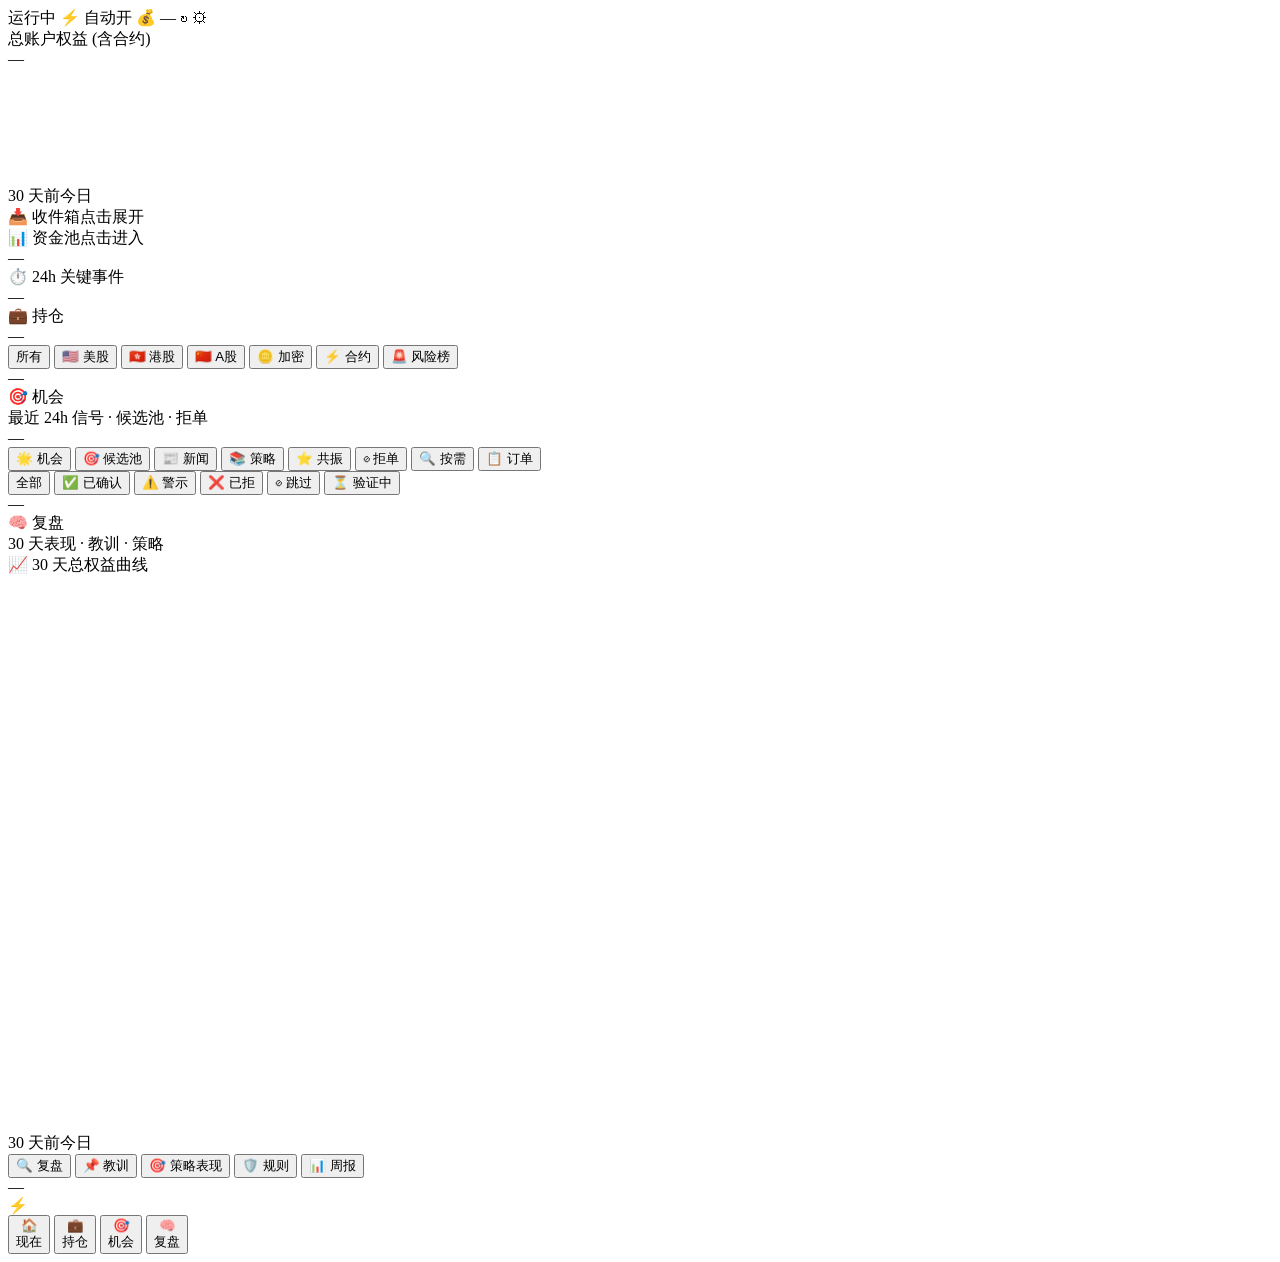
==== frontend/mobile/index.html @ 355cbd0a "fix(v12.27.3): LLM 字段名 today_total_usd → today_cost_usd (历史 bug) # 用户 curl 实测发现 /api/news/cost 实际返回 " ====
<!DOCTYPE html>
<html lang="zh-CN">
<head>
  <meta charset="UTF-8">
  <meta name="viewport" content="width=device-width, initial-scale=1.0, maximum-scale=1.0, user-scalable=no, viewport-fit=cover">
  <title>OpenChart Pro</title>
  <link rel="manifest" href="/mobile/manifest.json">
  <meta name="apple-mobile-web-app-capable" content="yes">
  <meta name="apple-mobile-web-app-status-bar-style" content="black-translucent">
  <meta name="apple-mobile-web-app-title" content="OC Pro">
  <meta name="theme-color" content="#0d1117">
  <link rel="apple-touch-icon" href="/mobile/icon-192.png">
  <!-- v12.27.0 cache-busting: 大改 v3 设计 -->
  <link rel="stylesheet" href="/mobile/mobile.css?v=12.27.3">
</head>
<body>

<!-- ============= v12.27.0 全局状态条 (固顶) ============= -->
<div class="statusbar">
  <span class="sb-item"><span class="sb-dot" id="sb-status-dot"></span><span id="sb-status-text">运行中</span></span>
  <span class="sb-item" id="sb-auto-trade">⚡ 自动开</span>
  <span class="sb-item" id="sb-llm-budget">💰 —</span>
  <span class="sb-spacer"></span>
  <span class="sb-icon" id="refresh-btn" title="刷新">↻</span>
  <span class="sb-icon" id="settings-icon" title="设置">⚙</span>
</div>

<!-- ============= 内容区域: 4 主 tab ============= -->
<main class="content">

  <!-- ════════════ 1. 🏠 现在 (Now) ════════════ -->
  <section class="page active" data-page="now">

    <!-- Hero: 总权益 + 30 天 sparkline -->
    <div class="hero">
      <div class="hero-label">总账户权益 (含合约)</div>
      <div class="hero-equity" id="hero-equity">—</div>
      <div class="hero-pnl-row" id="hero-pnl-row"></div>
      <svg class="hero-spark" id="hero-spark" viewBox="0 0 400 36" preserveAspectRatio="none"></svg>
      <div class="hero-spark-label">
        <span>30 天前</span><span>今日</span>
      </div>
    </div>

    <!-- 三层 inbox -->
    <div class="section">
      <div class="section-title"><span>📥 收件箱</span><span class="section-title-r">点击展开</span></div>
      <div class="inbox-block urgent" id="inbox-urgent" hidden>
        <div class="inbox-hdr">
          <span class="inbox-title">🔴 紧急 — 必须立刻处理</span>
          <span class="inbox-cnt" id="inbox-urgent-cnt">0</span>
        </div>
        <div id="inbox-urgent-list"></div>
      </div>
      <div class="inbox-block attention" id="inbox-attention" hidden>
        <div class="inbox-hdr">
          <span class="inbox-title">🟡 关注 — 1 小时内</span>
          <span class="inbox-cnt" id="inbox-attention-cnt">0</span>
        </div>
        <div id="inbox-attention-list"></div>
      </div>
      <div class="inbox-block info" id="inbox-info" hidden>
        <div class="inbox-hdr">
          <span class="inbox-title">🔵 提醒 — 有空再看</span>
          <span class="inbox-cnt" id="inbox-info-cnt">0</span>
        </div>
        <div id="inbox-info-list"></div>
      </div>
      <div class="inbox-empty" id="inbox-empty" hidden>
        <span class="muted small">✓ 当前无待处理事项</span>
      </div>
    </div>

    <!-- 4 池 grid -->
    <div class="section">
      <div class="section-title"><span>📊 资金池</span><span class="section-title-r">点击进入</span></div>
      <div class="pools" id="pools-grid">—</div>
    </div>

    <!-- 24h 关键事件 -->
    <div class="section">
      <div class="section-title"><span>⏱️ 24h 关键事件</span></div>
      <div id="events-list">—</div>
    </div>

  </section>

  <!-- ════════════ 2. 💼 持仓 (Holdings) ════════════ -->
  <section class="page" data-page="holdings">
    <div class="page-title-row">
      <div>
        <div class="page-h1" id="holdings-title">💼 持仓</div>
        <div class="page-sub" id="holdings-sub">—</div>
      </div>
    </div>

    <!-- 按市场环形饼图 -->
    <div class="pie-card" id="holdings-pie-card" hidden>
      <svg class="pie-svg" id="holdings-pie" width="100" height="100" viewBox="0 0 36 36"></svg>
      <div class="pie-legend" id="holdings-pie-legend">—</div>
    </div>

    <!-- chip 切换 -->
    <div class="chips chips-holdings">
      <button class="chip active" data-h-filter="all">所有</button>
      <button class="chip" data-h-filter="us">🇺🇸 美股</button>
      <button class="chip" data-h-filter="hk">🇭🇰 港股</button>
      <button class="chip" data-h-filter="cn">🇨🇳 A股</button>
      <button class="chip" data-h-filter="crypto">🪙 加密</button>
      <button class="chip" data-h-filter="swap">⚡ 合约</button>
      <button class="chip" data-h-filter="risk">🚨 风险榜</button>
    </div>

    <div id="holdings-list">—</div>
  </section>

  <!-- ════════════ 3. 🎯 机会 (Opportunities) ════════════ -->
  <section class="page" data-page="opp">
    <div class="page-title-row">
      <div>
        <div class="page-h1">🎯 机会</div>
        <div class="page-sub">最近 24h 信号 · 候选池 · 拒单</div>
      </div>
    </div>

    <!-- 顶部 3 stat -->
    <div class="opp-stats" id="opp-stats">—</div>

    <!-- 子 tab -->
    <div class="segment seg-scroll">
      <button class="seg active" data-sub="signals">🌟 机会</button>
      <button class="seg" data-sub="pool">🎯 候选池</button>
      <button class="seg" data-sub="news">📰 新闻</button>
      <button class="seg" data-sub="library">📚 策略</button>
      <button class="seg" data-sub="combos">⭐ 共振</button>
      <button class="seg" data-sub="rejected">⊘ 拒单</button>
      <button class="seg" data-sub="ondemand">🔍 按需</button>
      <button class="seg" data-sub="orders">📋 订单</button>
    </div>

    <!-- 信号(机会) -->
    <div class="subpage" data-subpage="signals">
      <div class="filter-bar">
        <button class="chip active" data-vfilter="all">全部</button>
        <button class="chip" data-vfilter="confirm">✅ 已确认</button>
        <button class="chip" data-vfilter="warn">⚠️ 警示</button>
        <button class="chip" data-vfilter="reject">❌ 已拒</button>
        <button class="chip" data-vfilter="skipped">⊘ 跳过</button>
        <button class="chip" data-vfilter="">⏳ 验证中</button>
      </div>
      <div id="signals-list">—</div>
    </div>

    <!-- 候选池 -->
    <div class="subpage" data-subpage="pool" hidden>
      <div id="pool-market-summary"></div>
      <div class="filter-bar">
        <button class="chip active" data-pfilter="all">全部</button>
        <button class="chip" data-pfilter="us">美股</button>
        <button class="chip" data-pfilter="cn">A股</button>
        <button class="chip" data-pfilter="hk">港股</button>
        <button class="chip" data-pfilter="active">活跃</button>
        <button class="chip" data-pfilter="cooling">冷却</button>
      </div>
      <div class="page-actions"><span class="muted small">显示 <span id="pool-count">0</span> 只</span></div>
      <div id="pool-list">—</div>
    </div>

    <!-- 新闻 -->
    <div class="subpage" data-subpage="news" hidden>
      <div class="filter-bar">
        <button class="chip active" data-nfilter="all">全部</button>
        <button class="chip" data-nfilter="important">⭐ 重要</button>
        <button class="chip" data-nfilter="crypto">加密</button>
        <button class="chip" data-nfilter="us">美股</button>
        <button class="chip" data-nfilter="hk">港股</button>
        <button class="chip" data-nfilter="cn">A股</button>
        <button class="chip" data-nfilter="macro">宏观</button>
      </div>
      <div id="news-list">—</div>
    </div>

    <!-- 策略库 -->
    <div class="subpage" data-subpage="library" hidden>
      <div id="library-list">—</div>
    </div>

    <!-- 共振组合 -->
    <div class="subpage" data-subpage="combos" hidden>
      <div id="combos-list">—</div>
    </div>

    <!-- 拒单 -->
    <div class="subpage" data-subpage="rejected" hidden>
      <div class="filter-bar">
        <button class="chip active" data-rjfilter="all">全部</button>
        <button class="chip" data-rjfilter="us">美股</button>
        <button class="chip" data-rjfilter="hk">港股</button>
        <button class="chip" data-rjfilter="cn">A股</button>
        <button class="chip" data-rjfilter="crypto">加密</button>
      </div>
      <div id="rejected-list">—</div>
    </div>

    <!-- 按需分析 -->
    <div class="subpage" data-subpage="ondemand" hidden>
      <div id="ondemand-form" class="card section">—</div>
      <div id="ondemand-result">—</div>
    </div>

    <!-- 订单流水 -->
    <div class="subpage" data-subpage="orders" hidden>
      <div class="filter-bar">
        <button class="chip active" data-ofilter="all">全部</button>
        <button class="chip" data-ofilter="pending">⏳ 挂单中</button>
        <button class="chip" data-ofilter="filled">✅ 已成交</button>
        <button class="chip" data-ofilter="cancelled">⊘ 已撤单</button>
      </div>
      <div id="order-flow-list">—</div>
    </div>

  </section>

  <!-- ════════════ 4. 🧠 复盘 (Insights) ════════════ -->
  <section class="page" data-page="insights">
    <div class="page-title-row">
      <div>
        <div class="page-h1">🧠 复盘</div>
        <div class="page-sub">30 天表现 · 教训 · 策略</div>
      </div>
    </div>

    <!-- 健康度卡 -->
    <div class="health-card" id="health-card" hidden>
      <div class="health-title">⚠️ 30 天系统健康度</div>
      <div class="health-row">
        <div class="health-num" id="health-pnl">—</div>
        <div class="health-warn-text" id="health-warn">—</div>
      </div>
      <div class="health-detail" id="health-detail">—</div>
      <div class="health-stats" id="health-stats"></div>
    </div>

    <!-- 30 天权益曲线 -->
    <div class="big-chart-card">
      <div class="detail-card-title">📈 30 天总权益曲线</div>
      <svg class="big-chart" id="equity-30d" viewBox="0 0 320 140" preserveAspectRatio="none"></svg>
      <div class="chart-x-label">
        <span>30 天前</span><span>今日</span>
      </div>
    </div>

    <!-- 子 tab -->
    <div class="segment seg-scroll">
      <button class="seg active" data-sub="reviews">🔍 复盘</button>
      <button class="seg" data-sub="lessons">📌 教训</button>
      <button class="seg" data-sub="strategies">🎯 策略表现</button>
      <button class="seg" data-sub="rules">🛡️ 规则</button>
      <button class="seg" data-sub="weekly">📊 周报</button>
    </div>

    <div class="subpage" data-subpage="reviews">
      <div id="review-list">—</div>
    </div>

    <div class="subpage" data-subpage="lessons" hidden>
      <div id="review-actions" class="page-actions" style="display:none;">
        <span class="muted small" id="lesson-stats">—</span>
        <button class="btn" id="lesson-merge-btn" style="padding:4px 12px;font-size:12px;">🔄 LLM 合并</button>
      </div>
      <div id="lessons-list">—</div>
    </div>

    <div class="subpage" data-subpage="strategies" hidden>
      <div class="big-chart-card">
        <div class="detail-card-title">🎯 30 天 策略 PnL Top 10</div>
        <div id="strategy-bars">—</div>
      </div>
      <div class="big-chart-card">
        <div class="detail-card-title">📅 30 天日 PnL 热图</div>
        <div class="heatmap" id="pnl-heatmap"></div>
        <div class="heatmap-legend">
          <span>少</span>
          <span class="heat-legend-cell"></span>
          <span class="heat-legend-cell d1"></span>
          <span class="heat-legend-cell d4"></span>
          <span class="heat-legend-cell u1"></span>
          <span class="heat-legend-cell u4"></span>
          <span>多</span>
        </div>
      </div>
    </div>

    <div class="subpage" data-subpage="rules" hidden>
      <div id="rules-list">—</div>
    </div>

    <div class="subpage" data-subpage="weekly" hidden>
      <div class="empty">
        <div class="empty-icon">📊</div>
        <div>周报开发中</div>
        <div class="small muted" style="margin-top:6px;">本周胜率/总盈亏/Top 3 盈亏/反复错误</div>
      </div>
    </div>
  </section>

</main>

<!-- ============= 浮动 ⚡ 按钮 (任何 tab 都能调出按需分析) ============= -->
<div class="fab" id="fab" title="快速按需分析">⚡</div>

<!-- ============= 底部 4 tab ============= -->
<nav class="tabbar">
  <button class="tab active" data-tab="now">
    <div class="tab-icon">🏠</div><div class="tab-label">现在</div>
  </button>
  <button class="tab" data-tab="holdings">
    <div class="tab-icon">💼</div><div class="tab-label">持仓</div>
  </button>
  <button class="tab" data-tab="opp">
    <div class="tab-icon">🎯</div><div class="tab-label">机会</div>
  </button>
  <button class="tab" data-tab="insights">
    <div class="tab-icon">🧠</div><div class="tab-label">复盘</div>
  </button>
</nav>

<!-- Toast -->
<div id="toast" class="toast"></div>

<!-- 详情抽屉 (复用旧设计) -->
<div id="sheet" class="sheet" hidden>
  <div class="sheet-mask"></div>
  <div class="sheet-body">
    <div class="sheet-hdr">
      <div class="sheet-title" id="sheet-title">详情</div>
      <button class="sheet-close" id="sheet-close" aria-label="关闭">×</button>
    </div>
    <div class="sheet-content" id="sheet-content">—</div>
  </div>
</div>

<script src="/mobile/mobile.js?v=12.27.3"></script>
</body>
</html>
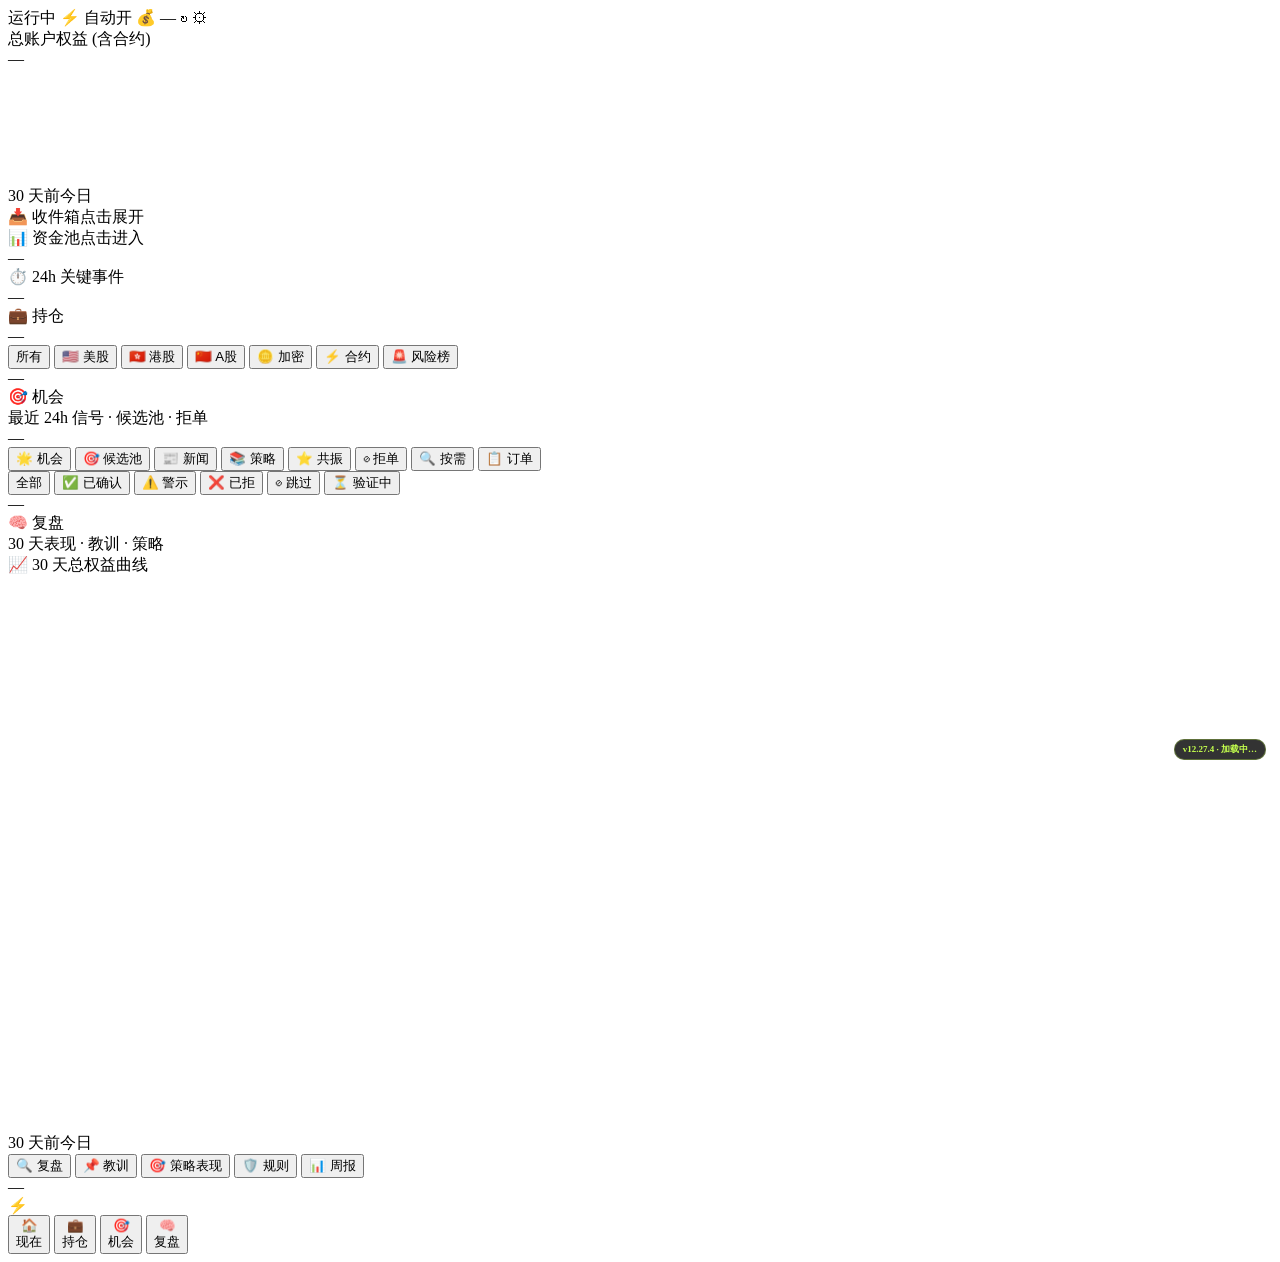
==== commit a8f583b8: "fix(v12.27.4): 缓存彻底破解 — index.html no-cache + mobile.js timestamp + 版本徽章 # 用户反馈 v12.27.3 部署后, 手机 Saf" ====
--- a/frontend/mobile/index.html
+++ b/frontend/mobile/index.html
@@ -3,6 +3,10 @@
 <head>
   <meta charset="UTF-8">
   <meta name="viewport" content="width=device-width, initial-scale=1.0, maximum-scale=1.0, user-scalable=no, viewport-fit=cover">
+  <!-- v12.27.4: index.html 永不缓存 (避免新 mobile.js 不生效) -->
+  <meta http-equiv="Cache-Control" content="no-cache, no-store, must-revalidate">
+  <meta http-equiv="Pragma" content="no-cache">
+  <meta http-equiv="Expires" content="0">
   <title>OpenChart Pro</title>
   <link rel="manifest" href="/mobile/manifest.json">
   <meta name="apple-mobile-web-app-capable" content="yes">
@@ -340,6 +344,19 @@
   </div>
 </div>
 
-<script src="/mobile/mobile.js?v=12.27.3"></script>
+<!-- v12.27.4: mobile.js 用 timestamp 永远 fresh, 彻底解决缓存问题 -->
+<script>document.write('<sc'+'ript src="/mobile/mobile.js?v=12.27.4&t=' + Date.now() + '"></scr'+'ipt>');</script>
+
+<!-- v12.27.4: 显眼的版本徽章 (右下浮在 fab 上方), 用户能直观看到当前加载的版本 -->
+<div id="version-badge" style="position:fixed;right:14px;bottom:140px;z-index:88;background:rgba(0,0,0,0.8);color:#c4ff4d;padding:3px 8px;border-radius:10px;font-size:9px;font-weight:700;border:1px solid rgba(196,255,77,0.3);">
+  v12.27.4 · <span id="version-status">加载中…</span>
+</div>
+<script>
+  // 5 秒内 mobile.js 应该 init 完成并设置 #version-status='已加载'
+  setTimeout(() => {
+    const s = document.getElementById('version-status');
+    if (s && s.textContent === '加载中…') s.textContent = '⚠️ JS 未运行';
+  }, 5000);
+</script>
 </body>
 </html>
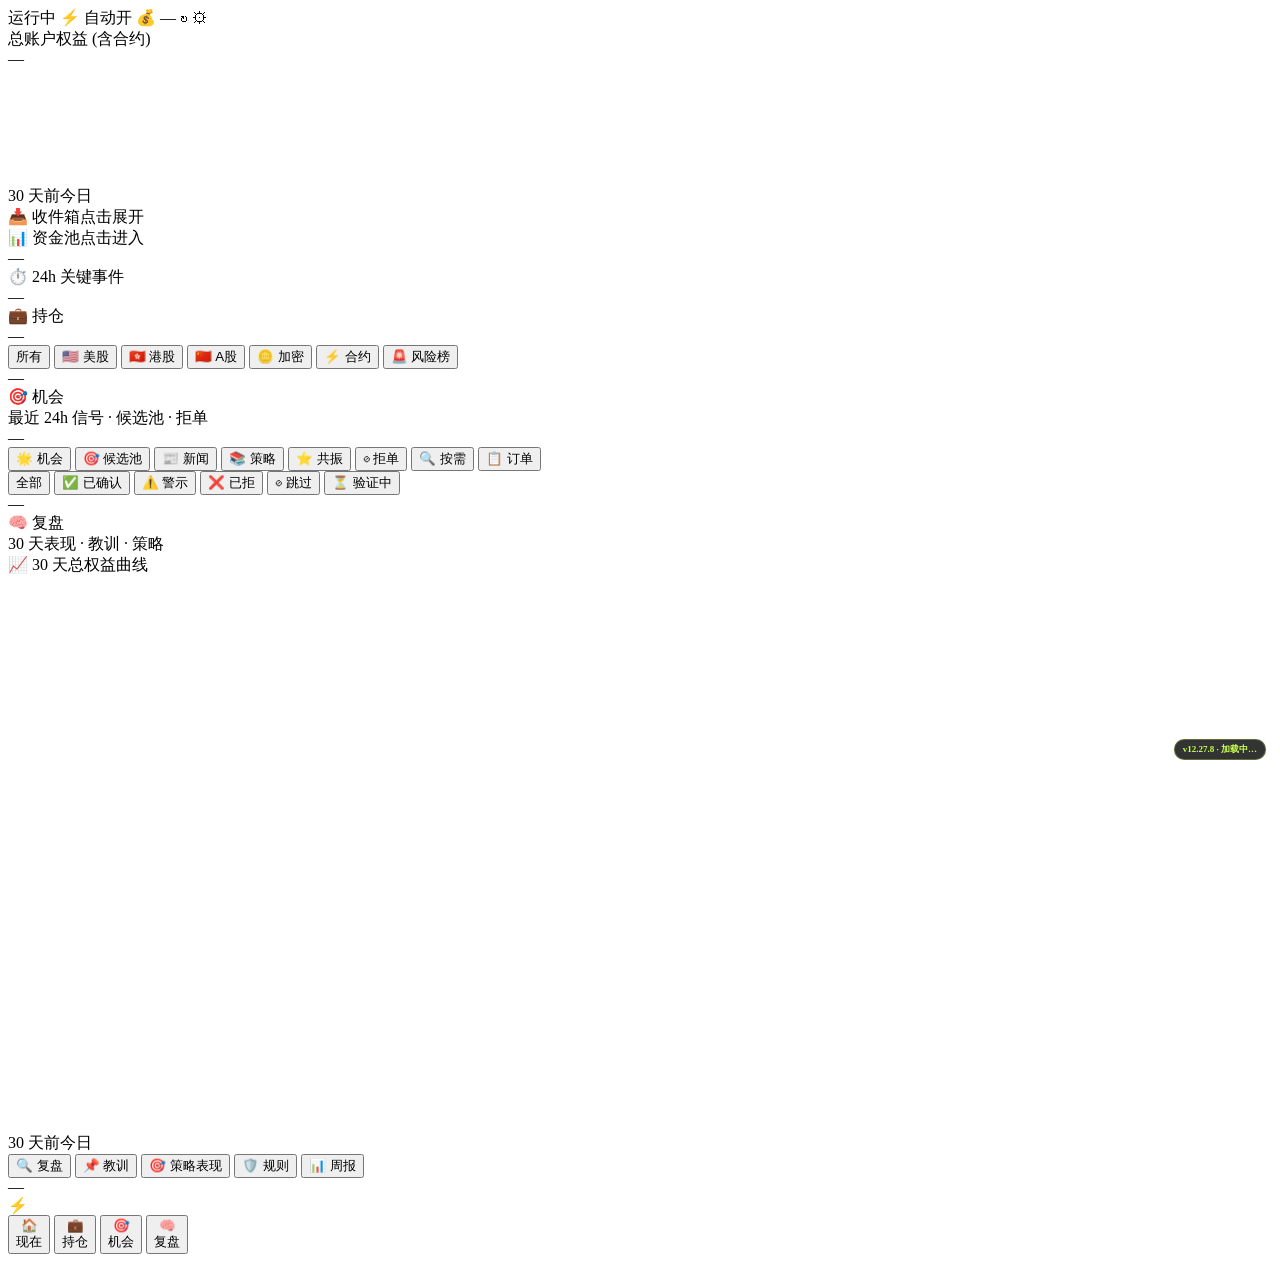
==== commit 47c3b6d1: "fix(v12.27.8): 修 v3 框架 5 大 bug — 持仓/复盘/周报/策略/跨页 5 个 bug 全部修复: 1. 持仓页空白 — renderHoldings 旧实现写到 #posit" ====
--- a/frontend/mobile/index.html
+++ b/frontend/mobile/index.html
@@ -15,7 +15,7 @@
   <meta name="theme-color" content="#0d1117">
   <link rel="apple-touch-icon" href="/mobile/icon-192.png">
   <!-- v12.27.0 cache-busting: 大改 v3 设计 -->
-  <link rel="stylesheet" href="/mobile/mobile.css?v=12.27.3">
+  <link rel="stylesheet" href="/mobile/mobile.css?v=12.27.8">
 </head>
 <body>
 
@@ -344,12 +344,12 @@
   </div>
 </div>
 
-<!-- v12.27.4: mobile.js 用 timestamp 永远 fresh, 彻底解决缓存问题 -->
-<script>document.write('<sc'+'ript src="/mobile/mobile.js?v=12.27.4&t=' + Date.now() + '"></scr'+'ipt>');</script>
-
-<!-- v12.27.4: 显眼的版本徽章 (右下浮在 fab 上方), 用户能直观看到当前加载的版本 -->
+<!-- v12.27.8: mobile.js 用 timestamp 永远 fresh, 彻底解决缓存问题 -->
+<script>document.write('<sc'+'ript src="/mobile/mobile.js?v=12.27.8&t=' + Date.now() + '"></scr'+'ipt>');</script>
+
+<!-- v12.27.8: 显眼的版本徽章 (右下浮在 fab 上方), 用户能直观看到当前加载的版本 -->
 <div id="version-badge" style="position:fixed;right:14px;bottom:140px;z-index:88;background:rgba(0,0,0,0.8);color:#c4ff4d;padding:3px 8px;border-radius:10px;font-size:9px;font-weight:700;border:1px solid rgba(196,255,77,0.3);">
-  v12.27.4 · <span id="version-status">加载中…</span>
+  v12.27.8 · <span id="version-status">加载中…</span>
 </div>
 <script>
   // 5 秒内 mobile.js 应该 init 完成并设置 #version-status='已加载'
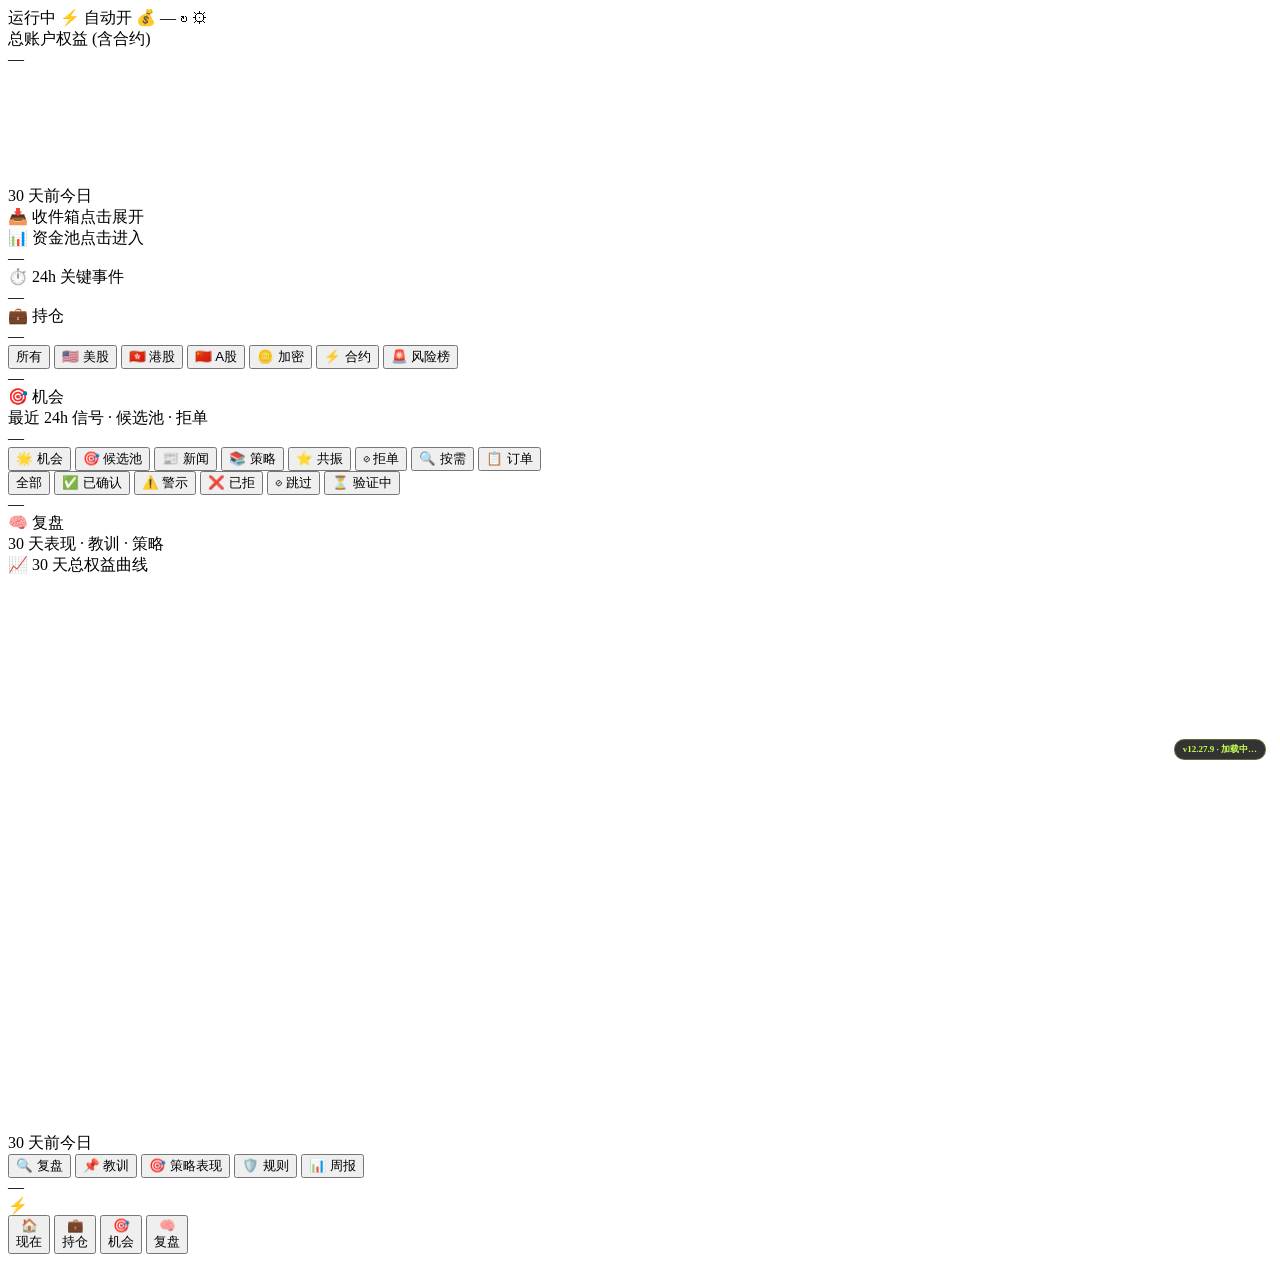
==== commit 19b2f6fa: "fix(v12.27.9): 修 4 个新 bug + 版本徽章误报 + 各市场成交补全 1. 30 天总权益曲线显示问题 — 旧版按 review 序号等距 (50 笔=50 点),    一笔=一" ====
--- a/frontend/mobile/index.html
+++ b/frontend/mobile/index.html
@@ -15,7 +15,7 @@
   <meta name="theme-color" content="#0d1117">
   <link rel="apple-touch-icon" href="/mobile/icon-192.png">
   <!-- v12.27.0 cache-busting: 大改 v3 设计 -->
-  <link rel="stylesheet" href="/mobile/mobile.css?v=12.27.8">
+  <link rel="stylesheet" href="/mobile/mobile.css?v=12.27.9">
 </head>
 <body>
 
@@ -214,11 +214,20 @@
 
     <!-- 订单流水 -->
     <div class="subpage" data-subpage="orders" hidden>
-      <div class="filter-bar">
-        <button class="chip active" data-ofilter="all">全部</button>
+      <!-- v12.27.9: 各市场 30 天成交汇总 (用户问"缺少各市场历史成交") -->
+      <div id="order-market-summary"></div>
+      <div class="filter-bar">
+        <button class="chip active" data-ofilter="all">全部状态</button>
         <button class="chip" data-ofilter="pending">⏳ 挂单中</button>
         <button class="chip" data-ofilter="filled">✅ 已成交</button>
         <button class="chip" data-ofilter="cancelled">⊘ 已撤单</button>
+      </div>
+      <div class="filter-bar">
+        <button class="chip active" data-omfilter="all">所有市场</button>
+        <button class="chip" data-omfilter="us">🇺🇸 美股</button>
+        <button class="chip" data-omfilter="hk">🇭🇰 港股</button>
+        <button class="chip" data-omfilter="cn">🇨🇳 A股</button>
+        <button class="chip" data-omfilter="crypto">🪙 加密</button>
       </div>
       <div id="order-flow-list">—</div>
     </div>
@@ -344,12 +353,12 @@
   </div>
 </div>
 
-<!-- v12.27.8: mobile.js 用 timestamp 永远 fresh, 彻底解决缓存问题 -->
-<script>document.write('<sc'+'ript src="/mobile/mobile.js?v=12.27.8&t=' + Date.now() + '"></scr'+'ipt>');</script>
-
-<!-- v12.27.8: 显眼的版本徽章 (右下浮在 fab 上方), 用户能直观看到当前加载的版本 -->
+<!-- v12.27.9: mobile.js 用 timestamp 永远 fresh, 彻底解决缓存问题 -->
+<script>document.write('<sc'+'ript src="/mobile/mobile.js?v=12.27.9&t=' + Date.now() + '"></scr'+'ipt>');</script>
+
+<!-- v12.27.9: 显眼的版本徽章 (右下浮在 fab 上方), 用户能直观看到当前加载的版本 -->
 <div id="version-badge" style="position:fixed;right:14px;bottom:140px;z-index:88;background:rgba(0,0,0,0.8);color:#c4ff4d;padding:3px 8px;border-radius:10px;font-size:9px;font-weight:700;border:1px solid rgba(196,255,77,0.3);">
-  v12.27.8 · <span id="version-status">加载中…</span>
+  v12.27.9 · <span id="version-status">加载中…</span>
 </div>
 <script>
   // 5 秒内 mobile.js 应该 init 完成并设置 #version-status='已加载'
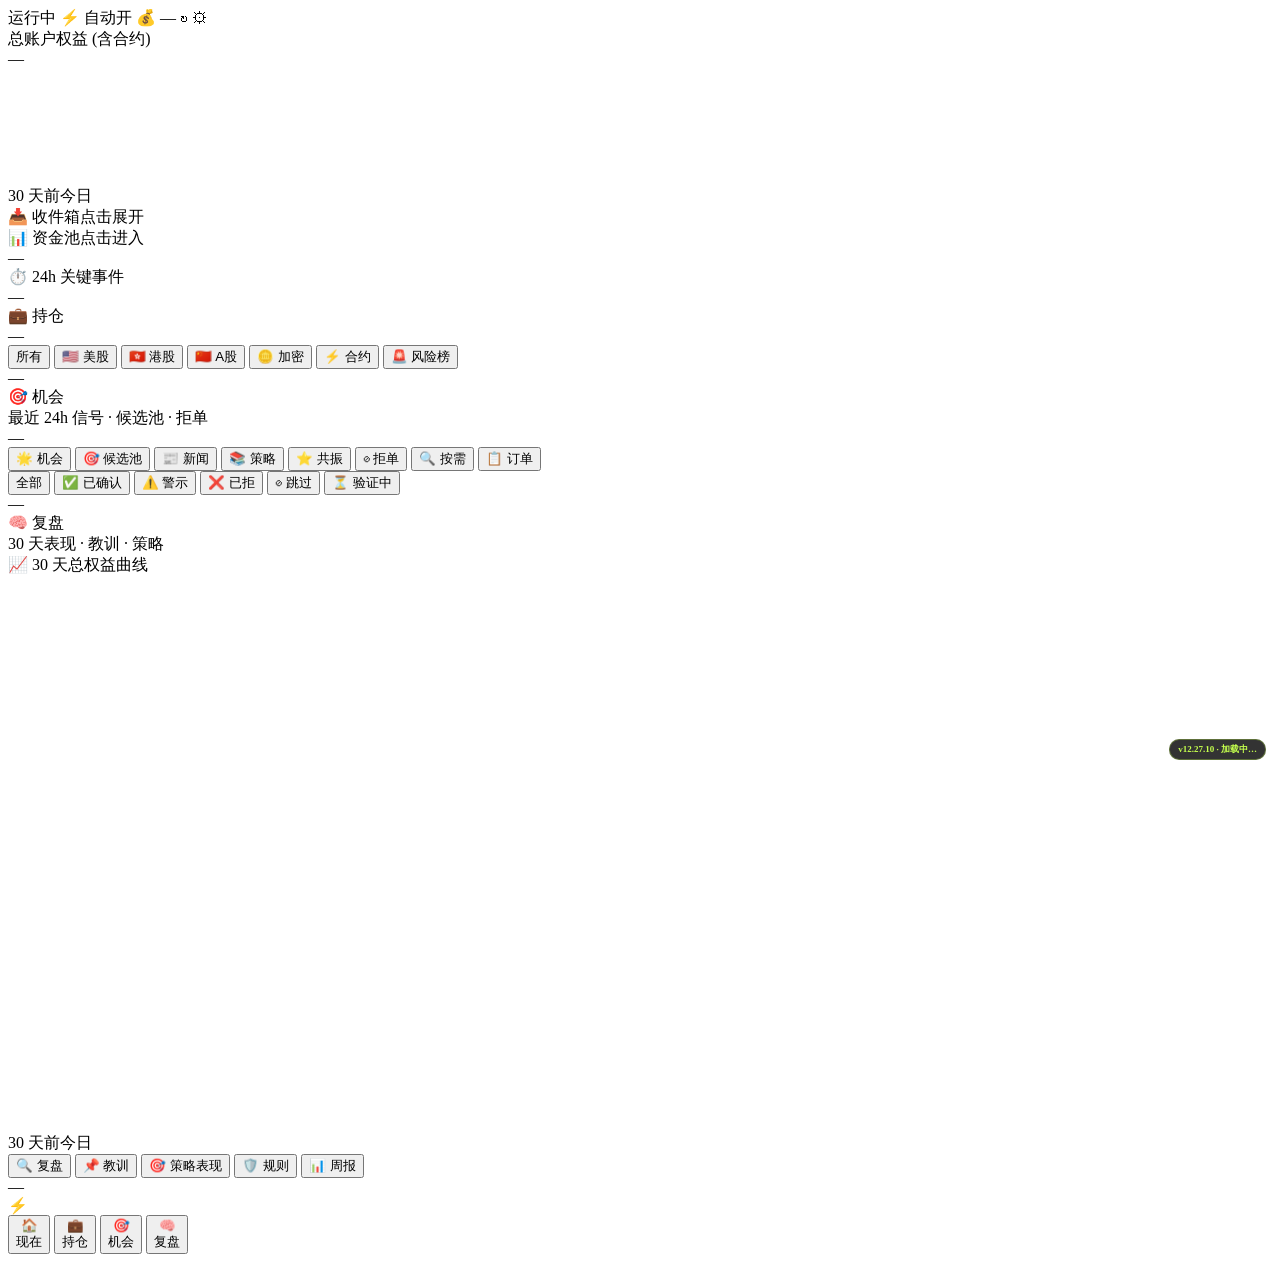
==== commit cb0f4d32: "fix(v12.27.10): 订单流水状态过滤 + 加密改合约 1. '已成交' chip 只匹配 status=='filled' (合约), 不匹配 'executed' (现货),    导致" ====
--- a/frontend/mobile/index.html
+++ b/frontend/mobile/index.html
@@ -15,7 +15,7 @@
   <meta name="theme-color" content="#0d1117">
   <link rel="apple-touch-icon" href="/mobile/icon-192.png">
   <!-- v12.27.0 cache-busting: 大改 v3 设计 -->
-  <link rel="stylesheet" href="/mobile/mobile.css?v=12.27.9">
+  <link rel="stylesheet" href="/mobile/mobile.css?v=12.27.10">
 </head>
 <body>
 
@@ -353,12 +353,12 @@
   </div>
 </div>
 
-<!-- v12.27.9: mobile.js 用 timestamp 永远 fresh, 彻底解决缓存问题 -->
-<script>document.write('<sc'+'ript src="/mobile/mobile.js?v=12.27.9&t=' + Date.now() + '"></scr'+'ipt>');</script>
-
-<!-- v12.27.9: 显眼的版本徽章 (右下浮在 fab 上方), 用户能直观看到当前加载的版本 -->
+<!-- v12.27.10: mobile.js 用 timestamp 永远 fresh, 彻底解决缓存问题 -->
+<script>document.write('<sc'+'ript src="/mobile/mobile.js?v=12.27.10&t=' + Date.now() + '"></scr'+'ipt>');</script>
+
+<!-- v12.27.10: 显眼的版本徽章 (右下浮在 fab 上方), 用户能直观看到当前加载的版本 -->
 <div id="version-badge" style="position:fixed;right:14px;bottom:140px;z-index:88;background:rgba(0,0,0,0.8);color:#c4ff4d;padding:3px 8px;border-radius:10px;font-size:9px;font-weight:700;border:1px solid rgba(196,255,77,0.3);">
-  v12.27.9 · <span id="version-status">加载中…</span>
+  v12.27.10 · <span id="version-status">加载中…</span>
 </div>
 <script>
   // 5 秒内 mobile.js 应该 init 完成并设置 #version-status='已加载'
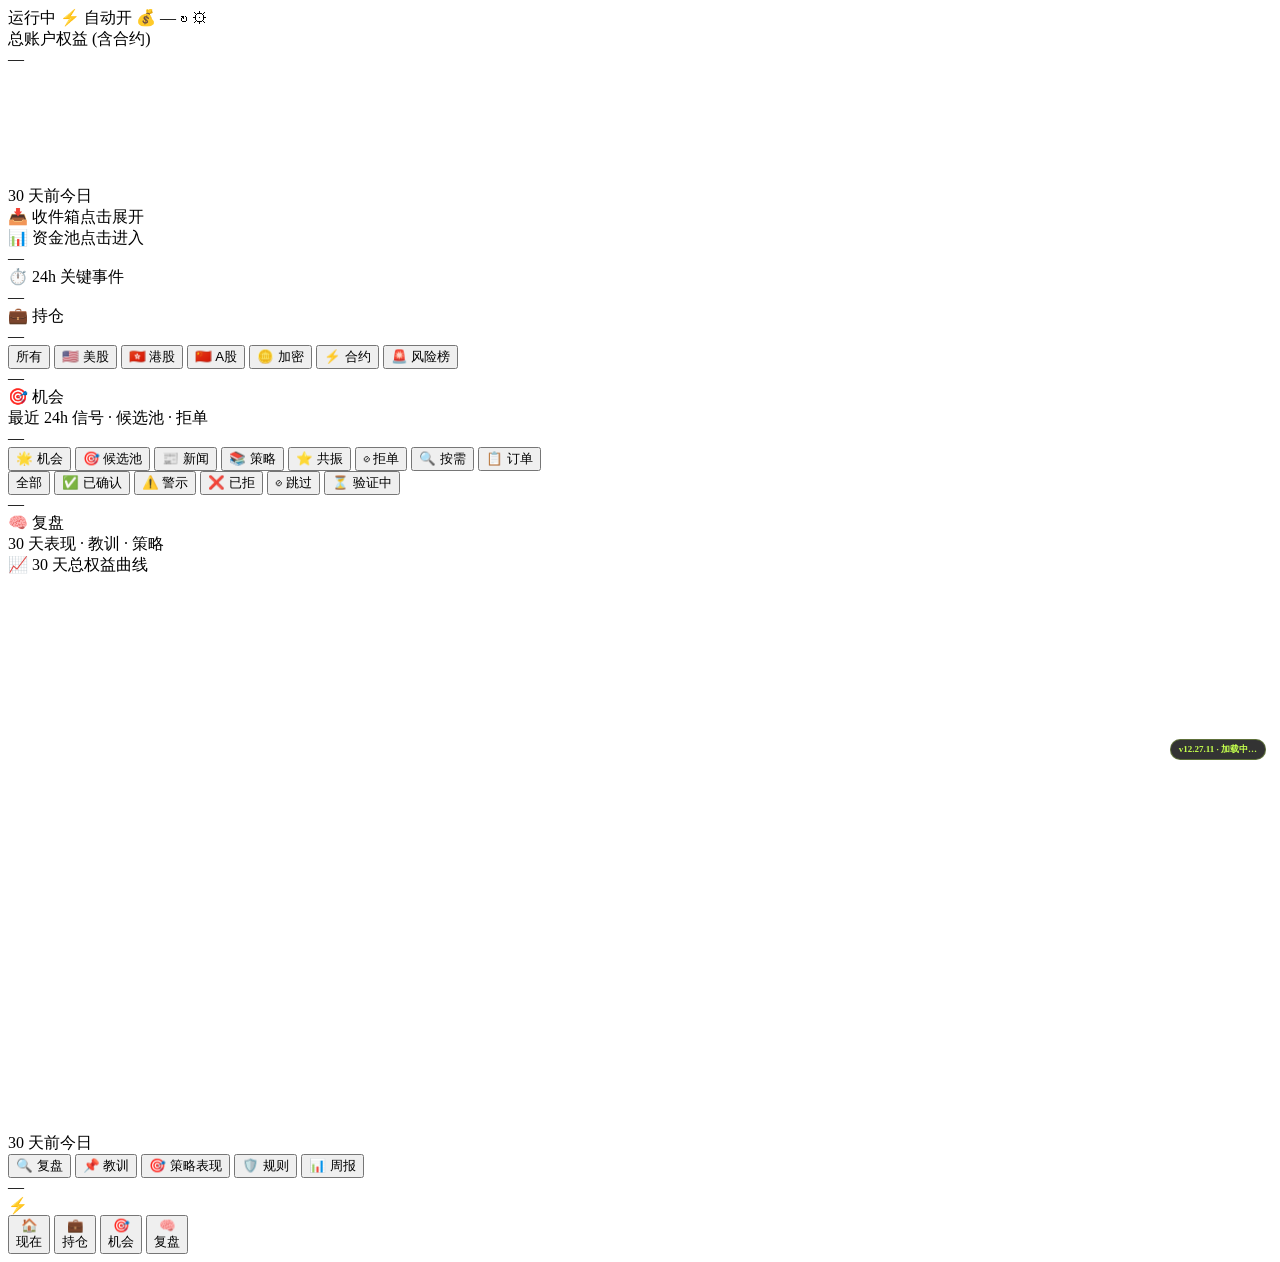
==== commit 32b7926e: "fix(v12.27.11): 周报 top 盈利/亏损 显示截断 UUID — 加大复盘窗口 + 单条降级 周报 4-27~5-4 里 top_wins/top_losses 显示成截断的 posi" ====
--- a/frontend/mobile/index.html
+++ b/frontend/mobile/index.html
@@ -15,7 +15,7 @@
   <meta name="theme-color" content="#0d1117">
   <link rel="apple-touch-icon" href="/mobile/icon-192.png">
   <!-- v12.27.0 cache-busting: 大改 v3 设计 -->
-  <link rel="stylesheet" href="/mobile/mobile.css?v=12.27.10">
+  <link rel="stylesheet" href="/mobile/mobile.css?v=12.27.11">
 </head>
 <body>
 
@@ -353,12 +353,12 @@
   </div>
 </div>
 
-<!-- v12.27.10: mobile.js 用 timestamp 永远 fresh, 彻底解决缓存问题 -->
-<script>document.write('<sc'+'ript src="/mobile/mobile.js?v=12.27.10&t=' + Date.now() + '"></scr'+'ipt>');</script>
-
-<!-- v12.27.10: 显眼的版本徽章 (右下浮在 fab 上方), 用户能直观看到当前加载的版本 -->
+<!-- v12.27.11: mobile.js 用 timestamp 永远 fresh, 彻底解决缓存问题 -->
+<script>document.write('<sc'+'ript src="/mobile/mobile.js?v=12.27.11&t=' + Date.now() + '"></scr'+'ipt>');</script>
+
+<!-- v12.27.11: 显眼的版本徽章 (右下浮在 fab 上方), 用户能直观看到当前加载的版本 -->
 <div id="version-badge" style="position:fixed;right:14px;bottom:140px;z-index:88;background:rgba(0,0,0,0.8);color:#c4ff4d;padding:3px 8px;border-radius:10px;font-size:9px;font-weight:700;border:1px solid rgba(196,255,77,0.3);">
-  v12.27.10 · <span id="version-status">加载中…</span>
+  v12.27.11 · <span id="version-status">加载中…</span>
 </div>
 <script>
   // 5 秒内 mobile.js 应该 init 完成并设置 #version-status='已加载'
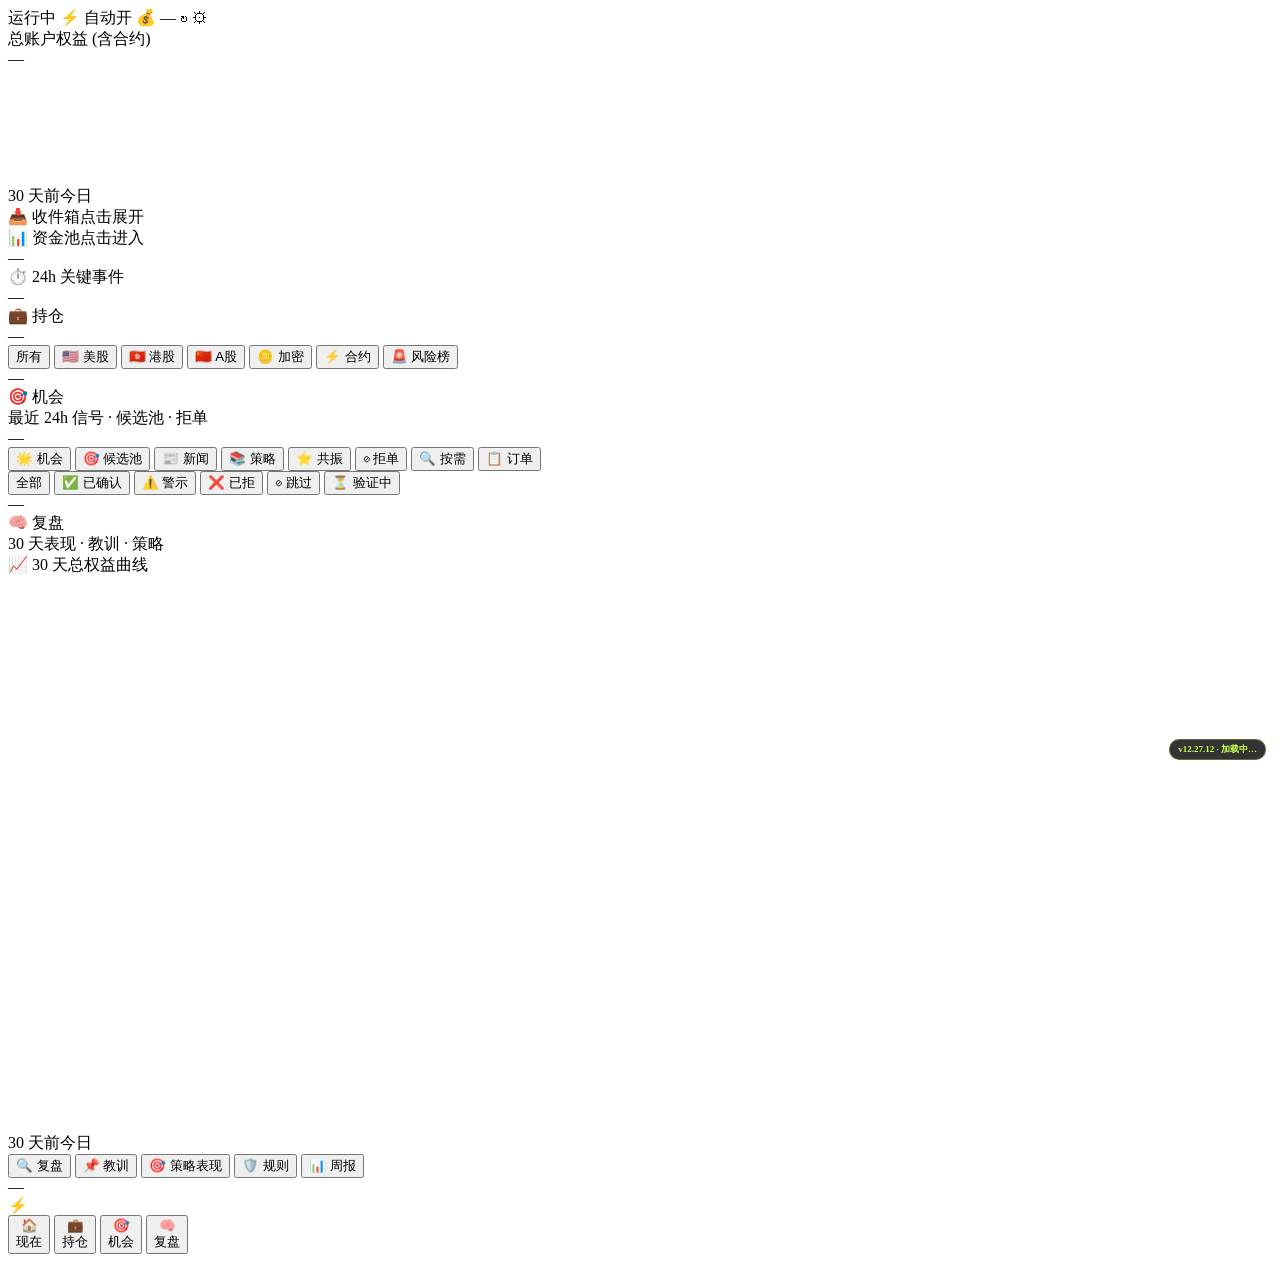
==== commit 85b8b31a: "fix(v12.27.12): 订单流水拉满 500, 防老 close 被新数据顶出窗口 订单页 美股 chip 选 已成交 只显示 9 笔 open, 没 close. 根因: loadHisto" ====
--- a/frontend/mobile/index.html
+++ b/frontend/mobile/index.html
@@ -15,7 +15,7 @@
   <meta name="theme-color" content="#0d1117">
   <link rel="apple-touch-icon" href="/mobile/icon-192.png">
   <!-- v12.27.0 cache-busting: 大改 v3 设计 -->
-  <link rel="stylesheet" href="/mobile/mobile.css?v=12.27.11">
+  <link rel="stylesheet" href="/mobile/mobile.css?v=12.27.12">
 </head>
 <body>
 
@@ -353,12 +353,12 @@
   </div>
 </div>
 
-<!-- v12.27.11: mobile.js 用 timestamp 永远 fresh, 彻底解决缓存问题 -->
-<script>document.write('<sc'+'ript src="/mobile/mobile.js?v=12.27.11&t=' + Date.now() + '"></scr'+'ipt>');</script>
-
-<!-- v12.27.11: 显眼的版本徽章 (右下浮在 fab 上方), 用户能直观看到当前加载的版本 -->
+<!-- v12.27.12: mobile.js 用 timestamp 永远 fresh, 彻底解决缓存问题 -->
+<script>document.write('<sc'+'ript src="/mobile/mobile.js?v=12.27.12&t=' + Date.now() + '"></scr'+'ipt>');</script>
+
+<!-- v12.27.12: 显眼的版本徽章 (右下浮在 fab 上方), 用户能直观看到当前加载的版本 -->
 <div id="version-badge" style="position:fixed;right:14px;bottom:140px;z-index:88;background:rgba(0,0,0,0.8);color:#c4ff4d;padding:3px 8px;border-radius:10px;font-size:9px;font-weight:700;border:1px solid rgba(196,255,77,0.3);">
-  v12.27.11 · <span id="version-status">加载中…</span>
+  v12.27.12 · <span id="version-status">加载中…</span>
 </div>
 <script>
   // 5 秒内 mobile.js 应该 init 完成并设置 #version-status='已加载'
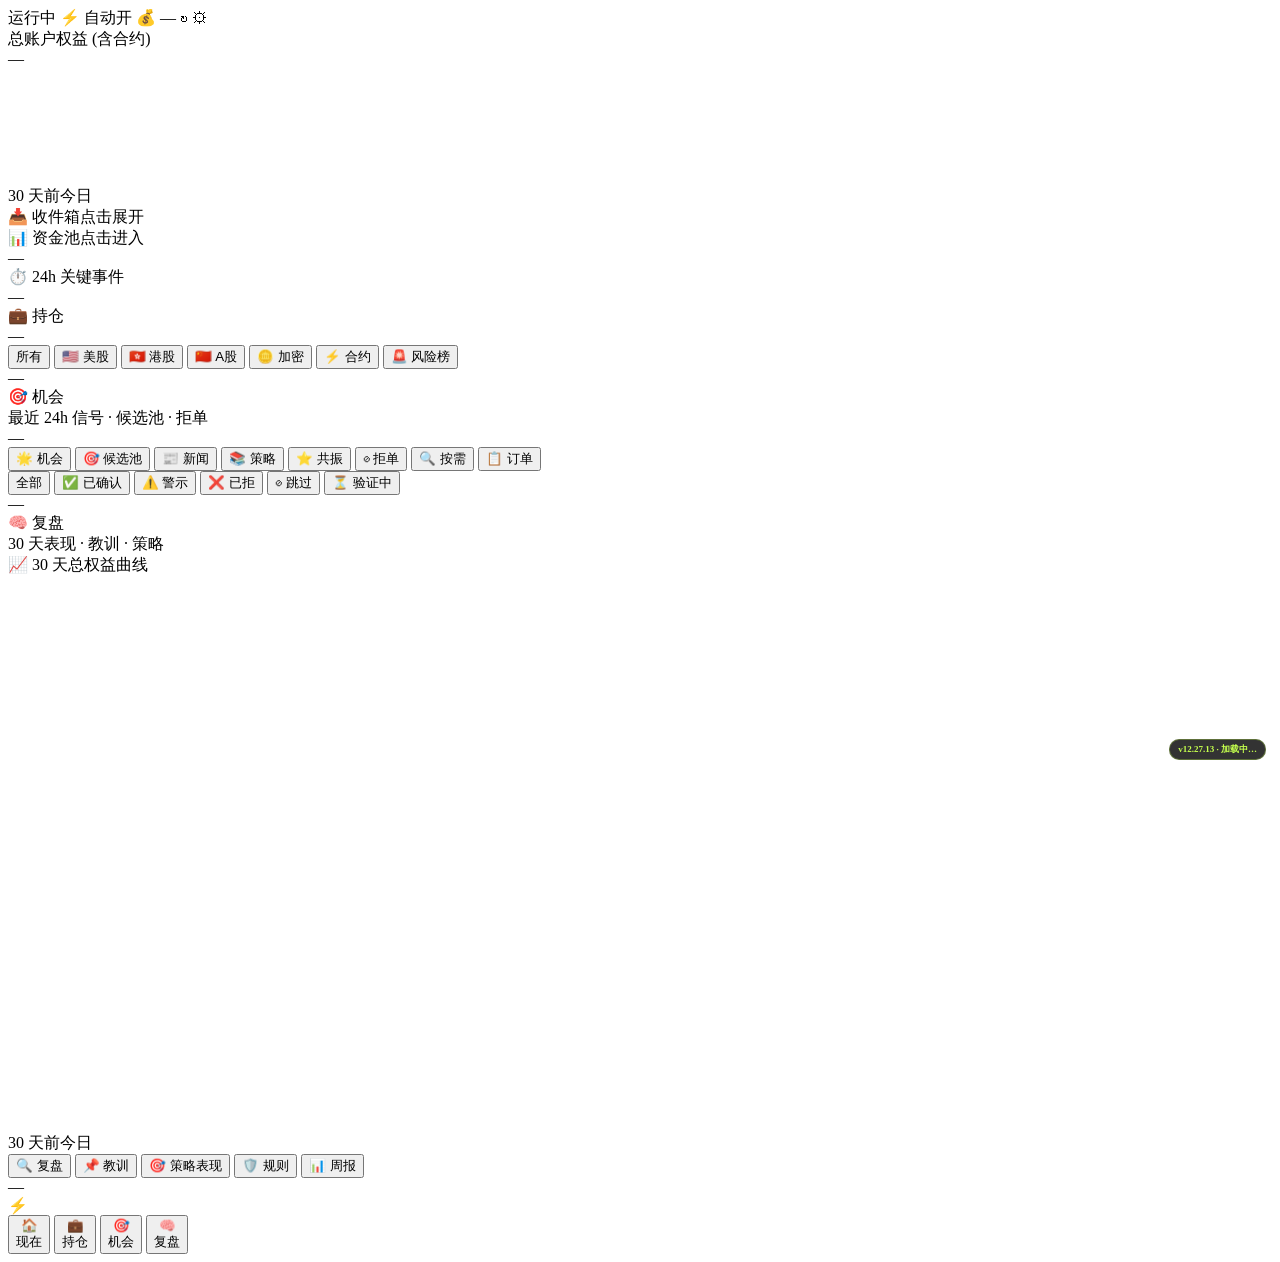
==== commit 55615ba1: "fix(v12.27.13): 订单 swap limit 500→200 + 现货 close PnL + 徽章 DOM 顺序 3 个 bug 修:  1. /api/swap/orders?lim" ====
--- a/frontend/mobile/index.html
+++ b/frontend/mobile/index.html
@@ -15,7 +15,7 @@
   <meta name="theme-color" content="#0d1117">
   <link rel="apple-touch-icon" href="/mobile/icon-192.png">
   <!-- v12.27.0 cache-busting: 大改 v3 设计 -->
-  <link rel="stylesheet" href="/mobile/mobile.css?v=12.27.12">
+  <link rel="stylesheet" href="/mobile/mobile.css?v=12.27.13">
 </head>
 <body>
 
@@ -353,13 +353,13 @@
   </div>
 </div>
 
-<!-- v12.27.12: mobile.js 用 timestamp 永远 fresh, 彻底解决缓存问题 -->
-<script>document.write('<sc'+'ript src="/mobile/mobile.js?v=12.27.12&t=' + Date.now() + '"></scr'+'ipt>');</script>
-
-<!-- v12.27.12: 显眼的版本徽章 (右下浮在 fab 上方), 用户能直观看到当前加载的版本 -->
+<!-- v12.27.13: 显眼的版本徽章 (放在 mobile.js 之前, 让 IIFE 启动时 div 已存在) -->
 <div id="version-badge" style="position:fixed;right:14px;bottom:140px;z-index:88;background:rgba(0,0,0,0.8);color:#c4ff4d;padding:3px 8px;border-radius:10px;font-size:9px;font-weight:700;border:1px solid rgba(196,255,77,0.3);">
-  v12.27.12 · <span id="version-status">加载中…</span>
+  v12.27.13 · <span id="version-status">加载中…</span>
 </div>
+
+<!-- v12.27.13: mobile.js 用 timestamp 永远 fresh, 放在 version-badge 之后 -->
+<script>document.write('<sc'+'ript src="/mobile/mobile.js?v=12.27.13&t=' + Date.now() + '"></scr'+'ipt>');</script>
 <script>
   // 5 秒内 mobile.js 应该 init 完成并设置 #version-status='已加载'
   setTimeout(() => {
